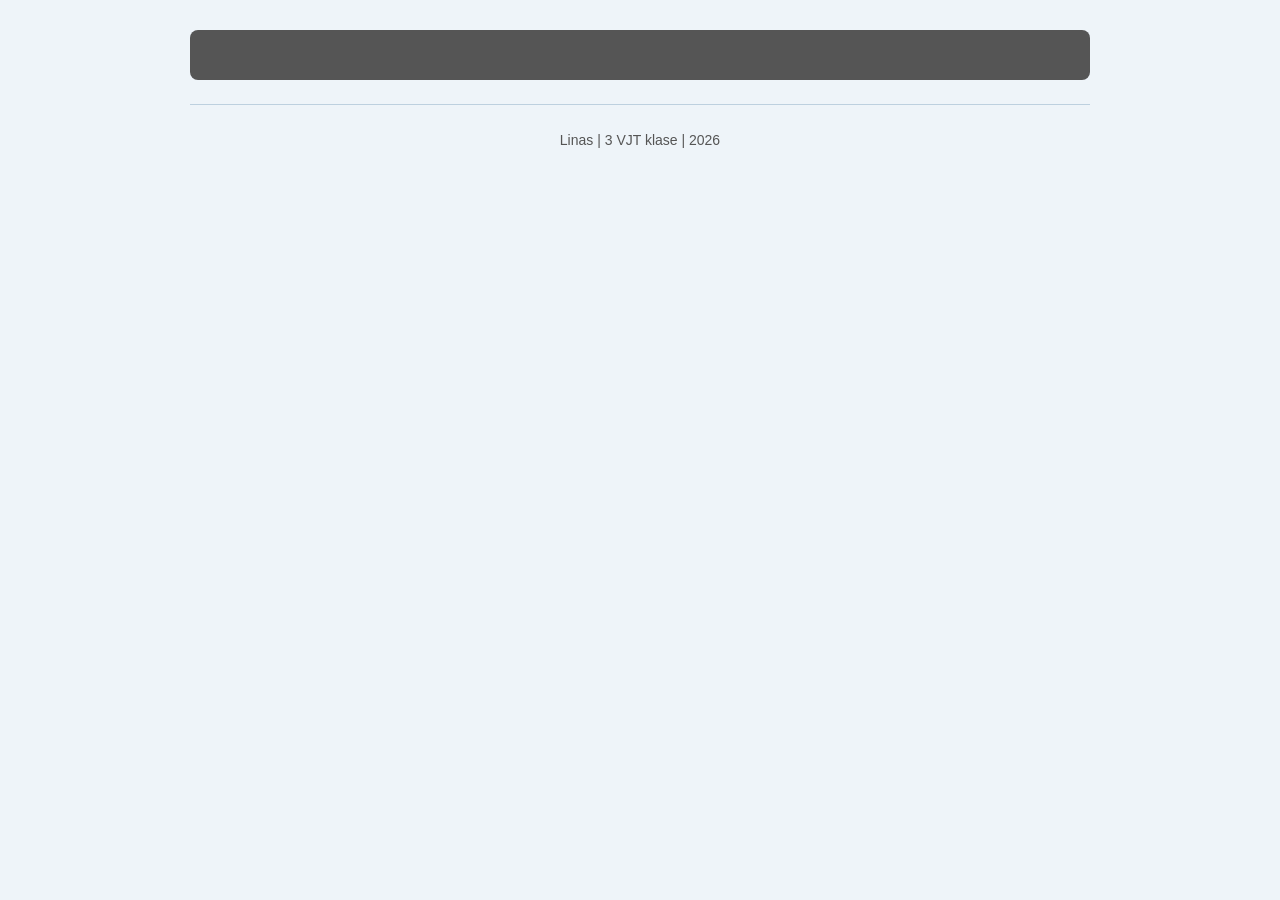
==== instrumentai.html @ 8365bc13 "Add files via upload" ====
<!DOCTYPE html>
<html lang="lt">
<head>
    <meta charset="UTF-8">
    <meta name="viewport" content="width=device-width, initial-scale=1.0">
    <link rel="stylesheet" href="style.css">
    <title>Instrumentai</title>
</head>
<body>
   <nav>
    <a href=""></a>
    <a href=""></a>
    <a href=""></a>
   </nav> 
   <main>

   </main>
   <footer>
    <hr>
    <p>Linas | 3 VJT klase | 2026</p>
   </footer>
</body>
</html>
---- style.css ----
body {
    background-color: #eef4f9;
    color: #555;
    font-family: Arial, sans-serif;
    max-width: 900px; 
    margin: 30px auto;
    padding: 0 20px;
    line-height: 1.6;
    
}

h1 {
    text-align: center;
    font-size: 34px;
    color:#555;
}

h2 {
    color: #555;
    font-size: 30px;
    margin-top: 30px;
}

p, ul, ol {
    font-size: 18px;
}

.intro {
    text-align: center;
    font-style: italic;
}

img {
    width: 300px;
    max-width: 100%;
    border: 2px solid #bdd0df;
    box-sizing: border-box;
}

.large {
    width: 600px;
    display: block;
    margin: 50px auto;
}

nav {
    background-color: #555;
    padding: 12px;
    text-align: center;
    border-radius: 8px;
}
nav a {
    display: inline;
    color: #eef4f9;
    margin: 4px 10px;
}

a {
    color: #555;
    text-decoration: none;
}

a:hover {
    background: white;
    color: #555;
}

mark {
    background: #555;
}

hr {
    border: 0;
    border-top: 1px solid #bdd0df;
    margin: 24px 0;
}

footer p {
    font-size: 14px;
}

footer {
    text-align: center;
}
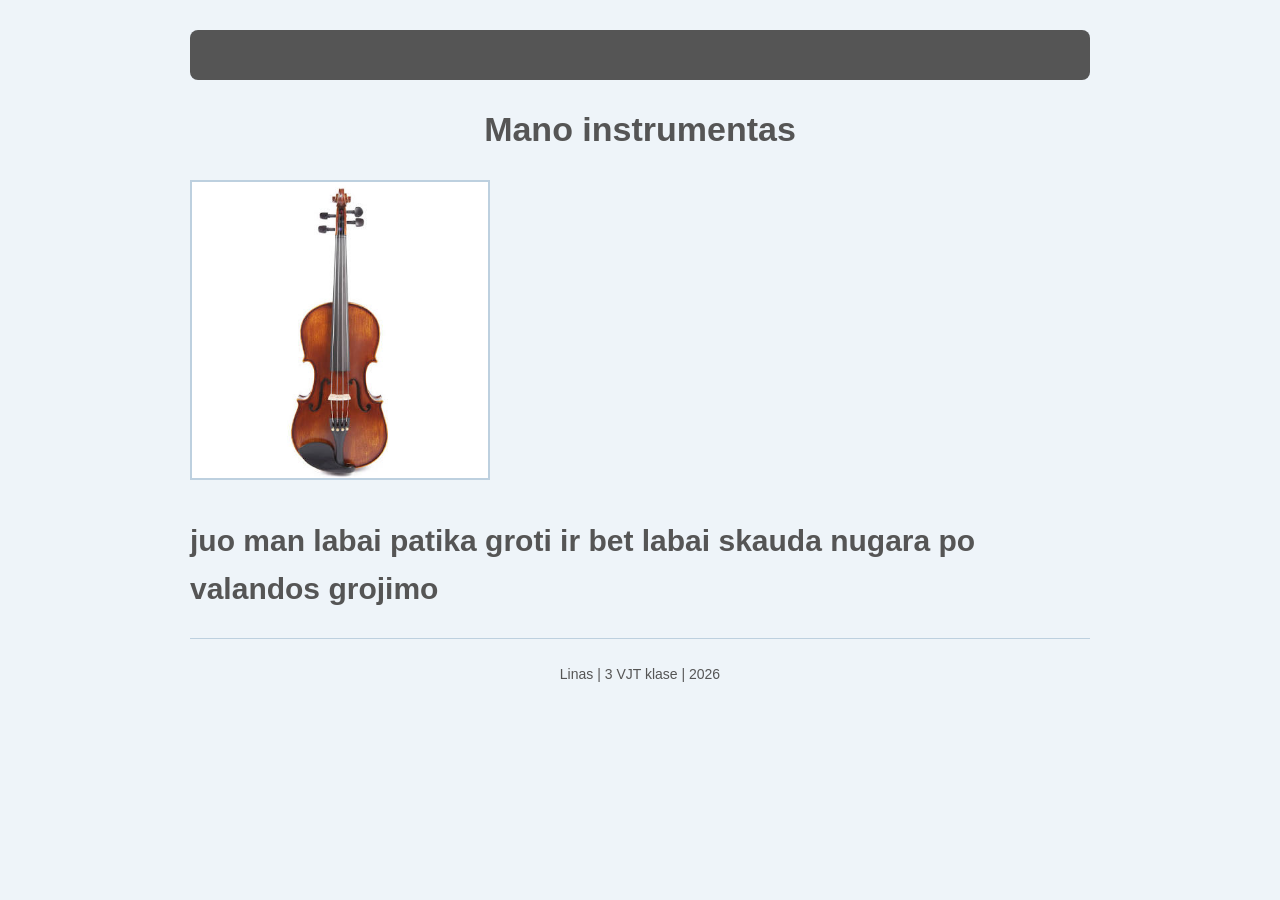
==== commit c5cdde9f: "Add files via upload" ====
--- a/instrumentai.html
+++ b/instrumentai.html
@@ -13,7 +13,9 @@
     <a href=""></a>
    </nav> 
    <main>
-
+    <h1>Mano instrumentas</h1>
+    <img src="img/images.jfif" alt="Smuikas">
+    <h2>juo man labai patika groti ir bet labai skauda nugara po valandos grojimo</h2>
    </main>
    <footer>
     <hr>
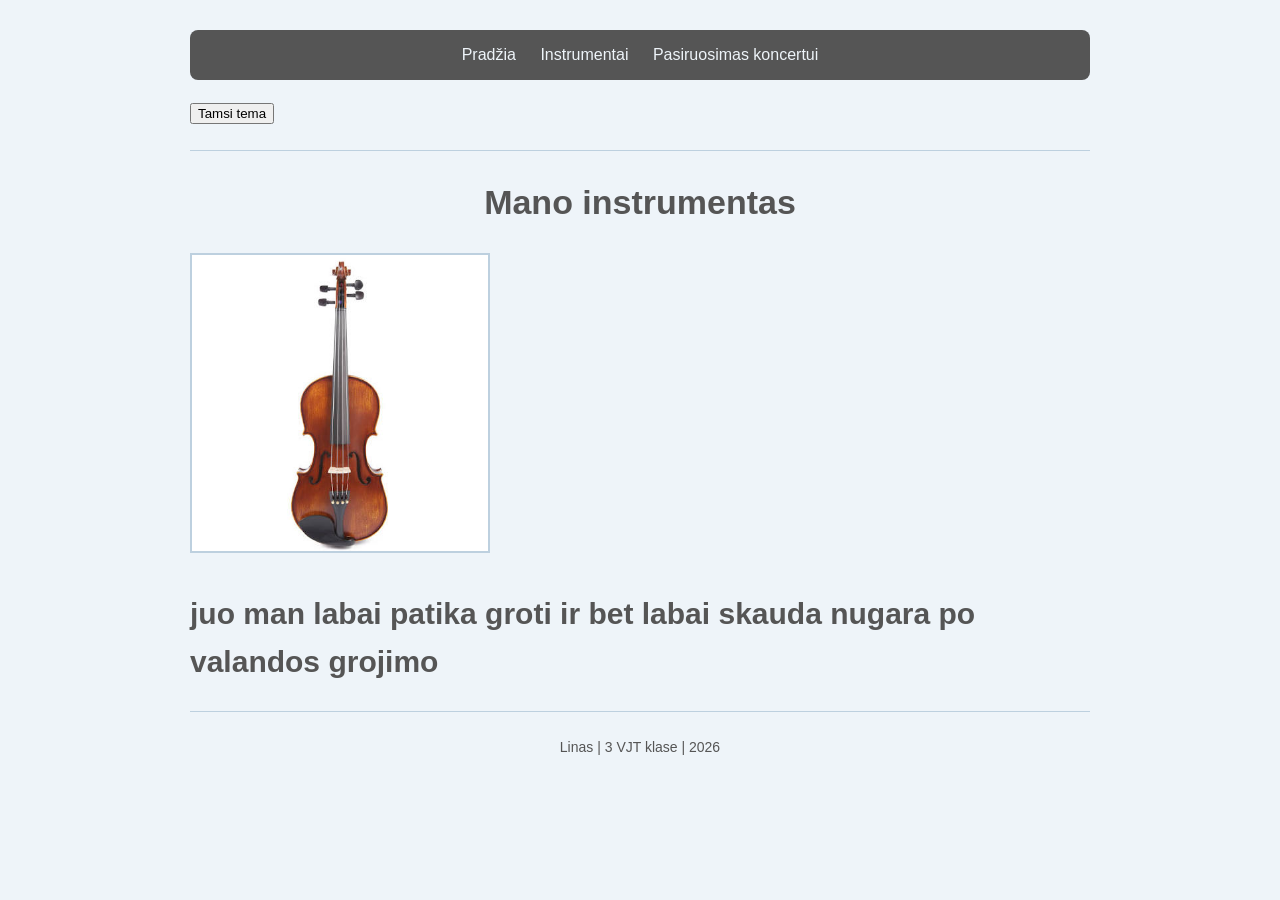
==== commit 120a4d4f: "Add files via upload" ====
--- a/instrumentai.html
+++ b/instrumentai.html
@@ -5,13 +5,16 @@
     <meta name="viewport" content="width=device-width, initial-scale=1.0">
     <link rel="stylesheet" href="style.css">
     <title>Instrumentai</title>
+    <script src="script.js" defer></script>
 </head>
 <body>
-   <nav>
-    <a href=""></a>
-    <a href=""></a>
-    <a href=""></a>
+  <nav>
+    <a href="index.html">Pradžia</a>
+    <a href="instrumentai.html">Instrumentai</a>
+    <a href="pasiruosimas.html">Pasiruosimas koncertui</a>
    </nav> 
+    <p><button id="changeTheme" class="togl-button" type="button" aria-pressed="false" >Tamsi tema</button></p>
+   <hr>
    <main>
     <h1>Mano instrumentas</h1>
     <img src="img/images.jfif" alt="Smuikas">
